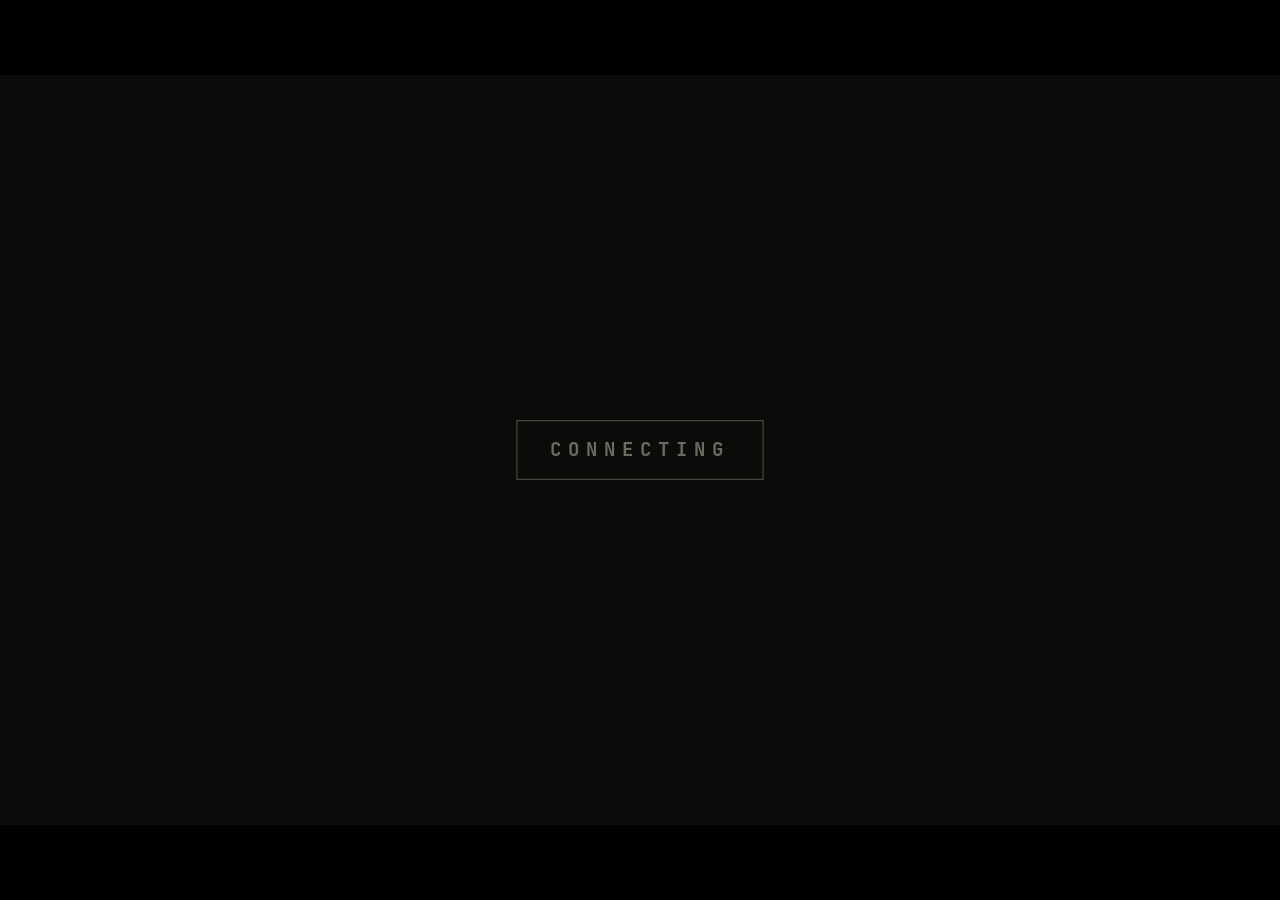
==== frontend/panel/index.html @ 9437eced "Fill stage with background sparkline instead of a bottom strip The chart had a fixed 218px height an" ====
<!doctype html>
<html lang="en">
<head>
  <meta charset="utf-8">
  <title>OUTER HAVEN · PANEL</title>
  <meta name="viewport" content="width=device-width, initial-scale=1, maximum-scale=1, user-scalable=no">
  <link rel="stylesheet" href="panel.css?v=panel2">
</head>
<body>
  <!--
    Panel instrumentowy — układ w STAŁYCH strefach pikselowych (1024×600).
    Każda strefa ma twardy budżet wysokości/szerokości, więc nic nie może
    się „ścisnąć" ani zostawić pustki: nie ma tu siatki kart negocjującej
    miejsce przez flex/grid fr.

      52px  bar     — marka, zegar, stan zbiorczy
     478px  mid     — rail 96 | stage 770 | dock 156
      68px  nav     — wielkie cele dotykowe (jedna strona = jeden collector)
  -->
  <div class="panel" id="panel" data-status="ok">

    <header class="bar">
      <img class="bar-mark" src="../assets/oh-emblem.png" alt="Outer Haven">
      <div class="bar-id">
        <span class="bar-id-main">OUTER HAVEN</span>
        <span class="bar-id-sub" id="host-name">MOTHER_BASE</span>
      </div>
      <div class="bar-gap"></div>
      <div class="bar-toast" id="toast" hidden></div>
      <button type="button" class="bar-btn" id="cycle-btn" aria-pressed="false">CYCLE</button>
      <div class="bar-clock">
        <span class="bar-clock-time" id="clock-time">--:--</span>
        <span class="bar-clock-up" id="clock-up">UP —</span>
      </div>
      <div class="bar-state" id="overall" data-status="ok">LINK</div>
    </header>

    <div class="hair" aria-hidden="true"></div>

    <div class="mid">
      <!-- Szyna życia — te same wskaźniki na KAŻDEJ stronie -->
      <aside class="rail" id="rail" aria-label="Vitals"></aside>
      <div class="hair-v" aria-hidden="true"></div>

      <!-- Scena — jedna wielka liczba + sparkline w tle -->
      <section class="stage" id="stage" aria-live="polite"></section>

      <!-- Dok — szczegóły i akcje dotykowe; ukrywa się, gdy nie ma treści -->
      <div class="hair-v" id="dock-hair" aria-hidden="true"></div>
      <aside class="dock" id="dock"></aside>
    </div>

    <div class="hair" aria-hidden="true"></div>

    <nav class="nav" id="nav" role="tablist" aria-label="Pages"></nav>

    <div class="boot" id="boot">
      <div class="boot-word" id="boot-word">CONNECTING</div>
    </div>
  </div>

  <script src="panel.js?v=panel2"></script>
</body>
</html>
---- frontend/panel/panel.css ----
/* Outer Haven Hub — panel instrumentowy (1024×600).
   MGS codec / NieR: flat, geometryczny, mono. Bez gradientów tła,
   bez poświat, bez zaokrągleń, bez emoji.

   ZASADA UKŁADU: strefy mają STAŁE wymiary w pikselach. Poprzedni UI
   opierał się na siatce kart z jednostkami `fr`, więc wysokość wykresu
   wynikała z kombinacji klas CSS — stąd ściśnięte wykresy i pustki.
   Tutaj każda strefa zna swój budżet, a jedyne co się rozciąga to
   scena (bo ma tylko jedną treść) i szyna (równy podział na wskaźniki).

   Skalowanie jest RÓWNOMIERNE (jedna wartość scale, nie scaleX/scaleY):
   na panelu 1024×600 wychodzi dokładnie 1.0 — piksel w piksel. */

@font-face {
  font-family: "JB Nerd";
  src: url("../fonts/JetBrainsMonoNerdFont-Regular.ttf") format("truetype");
  font-weight: 400;
  font-display: swap;
}

@font-face {
  font-family: "JB Nerd";
  src: url("../fonts/JetBrainsMonoNerdFont-Medium.ttf") format("truetype");
  font-weight: 500;
  font-display: swap;
}

@font-face {
  font-family: "JB Nerd";
  src: url("../fonts/JetBrainsMonoNerdFont-Bold.ttf") format("truetype");
  font-weight: 700;
  font-display: swap;
}

:root {
  --bg: #0b0b0a;
  --panel: #121211;
  --panel-2: #171715;
  --line: #2b2b27;
  --line-hi: #45453d;
  --text: #c8c4b8;
  --text-dim: #6e6a60;
  --text-hi: #e8e4d8;
  --accent: #8f9a63;
  --warn: #b8953a;
  --error: #a84a45;
  --ok: #7a8f55;
  --font: "JB Nerd", "JetBrains Mono", "Consolas", monospace;
}

*, *::before, *::after { box-sizing: border-box; }

html, body {
  margin: 0;
  padding: 0;
  width: 100%;
  height: 100%;
  overflow: hidden;
  background: #000;
}

body {
  color: var(--text);
  font-family: var(--font);
  font-size: 15px;
  line-height: 1.2;
  -webkit-tap-highlight-color: transparent;
  touch-action: manipulation;
  user-select: none;
}

/* Stały canvas; panel.js dokłada uniform scale + wyśrodkowanie. */
.panel {
  position: absolute;
  top: 0;
  left: 0;
  width: 1024px;
  height: 600px;
  display: flex;
  flex-direction: column;
  background: var(--bg);
  transform-origin: 0 0;
}

.hair {
  flex: 0 0 1px;
  height: 1px;
  background: var(--line);
}

.hair-v {
  flex: 0 0 1px;
  width: 1px;
  align-self: stretch;
  background: var(--line);
}

/* ---------- bar (52px) ---------- */

.bar {
  flex: 0 0 52px;
  height: 52px;
  display: flex;
  align-items: center;
  gap: 12px;
  padding: 0 14px;
  background: var(--panel);
}

.bar-mark {
  height: 34px;
  width: auto;
  opacity: 0.9;
}

.bar-id {
  display: flex;
  flex-direction: column;
  gap: 2px;
}

.bar-id-main {
  font-size: 13px;
  font-weight: 700;
  letter-spacing: 0.16em;
  color: var(--text-hi);
}

.bar-id-sub {
  font-size: 9px;
  letter-spacing: 0.18em;
  color: var(--text-dim);
}

.bar-gap { flex: 1 1 auto; }

.bar-toast {
  max-width: 320px;
  padding: 5px 10px;
  border: 1px solid var(--line-hi);
  background: var(--panel-2);
  font-size: 11px;
  letter-spacing: 0.06em;
  color: var(--text-hi);
  white-space: nowrap;
  overflow: hidden;
  text-overflow: ellipsis;
}

.bar-toast[data-kind="warn"] { border-color: var(--warn); color: var(--warn); }
.bar-toast[data-kind="error"] { border-color: var(--error); color: var(--error); }

.bar-btn {
  height: 30px;
  padding: 0 12px;
  border: 1px solid var(--line-hi);
  background: transparent;
  color: var(--text-dim);
  font-family: var(--font);
  font-size: 10px;
  font-weight: 700;
  letter-spacing: 0.14em;
  cursor: pointer;
}

.bar-btn[aria-pressed="true"] {
  color: var(--accent);
  border-color: var(--accent);
}

.bar-clock {
  display: flex;
  flex-direction: column;
  align-items: flex-end;
  gap: 2px;
}

.bar-clock-time {
  font-size: 17px;
  font-weight: 700;
  color: var(--text-hi);
  font-variant-numeric: tabular-nums;
  letter-spacing: 0.04em;
}

.bar-clock-up {
  font-size: 9px;
  letter-spacing: 0.14em;
  color: var(--text-dim);
}

.bar-state {
  min-width: 78px;
  height: 30px;
  display: flex;
  align-items: center;
  justify-content: center;
  border: 1px solid var(--line-hi);
  font-size: 10px;
  font-weight: 700;
  letter-spacing: 0.16em;
  color: var(--text-dim);
}

.bar-state[data-status="ok"] { color: var(--ok); border-color: var(--ok); }
.bar-state[data-status="warning"] { color: var(--warn); border-color: var(--warn); }
.bar-state[data-status="error"] { color: var(--error); border-color: var(--error); }

/* ---------- mid (478px) ---------- */

.mid {
  flex: 0 0 478px;
  height: 478px;
  display: flex;
  min-height: 0;
}

/* ---------- rail (96px) — wskaźniki życia, zawsze te same ---------- */

.rail {
  flex: 0 0 96px;
  width: 96px;
  display: flex;
  flex-direction: column;
  background: var(--panel);
}

.vital {
  flex: 1 1 0;
  min-height: 0;
  padding: 10px 9px;
  display: flex;
  flex-direction: column;
  justify-content: center;
  gap: 6px;
  border-bottom: 1px solid var(--line);
}

.vital:last-child { border-bottom: 0; }

.vital-cap {
  font-size: 9px;
  font-weight: 700;
  letter-spacing: 0.18em;
  color: var(--text-dim);
}

.vital-val {
  font-size: 25px;
  font-weight: 700;
  color: var(--text-hi);
  font-variant-numeric: tabular-nums;
  line-height: 1;
}

.vital-unit {
  font-size: 12px;
  color: var(--text-dim);
  margin-left: 1px;
}

.vital-track {
  height: 4px;
  background: #232320;
}

.vital-bar {
  height: 4px;
  width: 0;
  background: var(--accent);
  transition: width 400ms linear;
}

.vital[data-state="warning"] .vital-val { color: var(--warn); }
.vital[data-state="warning"] .vital-bar { background: var(--warn); }
.vital[data-state="error"] .vital-val { color: var(--error); }
.vital[data-state="error"] .vital-bar { background: var(--error); }

/* ---------- stage — jedna wielka liczba + sparkline w tle ---------- */

.stage {
  flex: 1 1 auto;
  min-width: 0;
  position: relative;
  overflow: hidden;
  background: var(--bg);
  border-left: 3px solid var(--line);
  display: flex;
  flex-direction: column;
  padding: 18px 24px 16px;
}

.stage[data-status="ok"] { border-left-color: var(--ok); }
.stage[data-status="warning"] { border-left-color: var(--warn); }
.stage[data-status="error"] { border-left-color: var(--error); }

/* Sparkline żyje w TLE, pod liczbą — nie jest osobnym „widgetem w ramce",
   więc nie ma czego ścisnąć, gdy treści jest więcej.

   Rozciąga się od dołu nagłówka do dołu scenu (a nie na stałą wysokość):
   inaczej między liczbą a wykresem zostawał pas martwej przestrzeni. */
.spark {
  position: absolute;
  left: 0;
  right: 0;
  top: 158px;
  bottom: 0;
  pointer-events: none;
}

.spark svg { display: block; width: 100%; height: 100%; }

/* preserveAspectRatio="none" rozciąga viewBox niejednorodnie, więc bez
   non-scaling-stroke linia byłaby grubsza w pionie niż w poziomie. */
.spark-area { fill: var(--accent); opacity: 0.16; }

.spark-line {
  fill: none;
  stroke: var(--accent);
  stroke-width: 2.5;
  opacity: 0.85;
  vector-effect: non-scaling-stroke;
}

.spark-line-2 {
  fill: none;
  stroke: var(--text-dim);
  stroke-width: 1.5;
  opacity: 0.55;
  vector-effect: non-scaling-stroke;
}

.spark-base {
  stroke: var(--line);
  stroke-width: 1;
  vector-effect: non-scaling-stroke;
}

.stage-head,
.stage-main,
.stage-foot,
.chips { position: relative; z-index: 1; }

.stage-head {
  display: flex;
  align-items: baseline;
  gap: 10px;
  flex: 0 0 auto;
}

.stage-title {
  font-size: 12px;
  font-weight: 700;
  letter-spacing: 0.22em;
  color: var(--text-dim);
  text-transform: uppercase;
}

.stage-tag {
  font-size: 11px;
  letter-spacing: 0.1em;
  color: var(--text-dim);
}

/* Liczba, jej podpis i płytka stanu w JEDNYM rzędzie — płytka pod spodem
   spychała wykres w dół i tworzyła poziomą pustkę obok liczby. */
.stage-main {
  flex: 0 0 auto;
  margin-top: 2px;
  display: flex;
  align-items: flex-end;
  gap: 16px;
}

.big {
  font-size: 132px;
  font-weight: 700;
  line-height: 0.92;
  color: var(--text-hi);
  font-variant-numeric: tabular-nums;
  letter-spacing: -0.03em;
}

.big--text {
  font-size: 78px;
  letter-spacing: 0.01em;
}

.big-unit {
  font-size: 40px;
  font-weight: 500;
  color: var(--text-dim);
  letter-spacing: 0;
}

.stage[data-status="warning"] .big { color: var(--warn); }
.stage[data-status="error"] .big { color: var(--error); }

.big-cap {
  padding-bottom: 14px;
  font-size: 12px;
  font-weight: 700;
  letter-spacing: 0.18em;
  color: var(--text-dim);
  text-transform: uppercase;
}

/* Płytka stanu — LED + jedno słowo (ON / OFF 4M / OK) */
.plate {
  flex: 0 0 auto;
  margin-bottom: 16px;
  display: inline-flex;
  align-items: center;
  gap: 10px;
  padding: 9px 14px;
  border: 1px solid var(--line-hi);
  background: var(--panel);
}

.plate-led {
  width: 10px;
  height: 10px;
  background: var(--text-dim);
}

.plate[data-state="ok"] .plate-led { background: var(--ok); }
.plate[data-state="warning"] .plate-led { background: var(--warn); }
.plate[data-state="error"] .plate-led { background: var(--error); }

.plate-cap {
  font-size: 10px;
  letter-spacing: 0.18em;
  color: var(--text-dim);
}

.plate-val {
  font-size: 16px;
  font-weight: 700;
  letter-spacing: 0.1em;
  color: var(--text-hi);
}

/* Liczby drugiego planu leżą NA wykresie (z-index 1), przy dolnej krawędzi —
   klasyczny zabieg z klastra zegarów: dane na tle własnego przebiegu. */
.stage-foot {
  flex: 1 1 auto;
  min-height: 0;
  display: flex;
  align-items: flex-end;
  gap: 30px;
}

.aside-num {
  display: flex;
  flex-direction: column;
  gap: 3px;
}

.aside-cap {
  font-size: 10px;
  font-weight: 700;
  letter-spacing: 0.16em;
  color: var(--text-dim);
}

.aside-val {
  font-size: 26px;
  font-weight: 700;
  color: var(--text);
  font-variant-numeric: tabular-nums;
  line-height: 1;
}

.aside-unit {
  font-size: 13px;
  color: var(--text-dim);
}

/* ---------- chips — siatka lampek (gdy źródło ma wiele statusów) ---------- */

.chips {
  flex: 1 1 auto;
  min-height: 0;
  margin-top: 14px;
  display: grid;
  grid-template-columns: repeat(4, 1fr);
  grid-auto-rows: 1fr;
  gap: 6px;
}

.chip {
  min-width: 0;
  padding: 6px 8px;
  border: 1px solid var(--line);
  background: var(--panel);
  display: flex;
  align-items: center;
  gap: 8px;
  overflow: hidden;
}

.chip-led {
  flex: 0 0 8px;
  width: 8px;
  height: 8px;
  background: var(--text-dim);
}

.chip[data-state="ok"] { border-left: 3px solid var(--ok); }
.chip[data-state="ok"] .chip-led { background: var(--ok); }
.chip[data-state="warning"] { border-left: 3px solid var(--warn); }
.chip[data-state="warning"] .chip-led { background: var(--warn); }
.chip[data-state="error"] { border-left: 3px solid var(--error); }
.chip[data-state="error"] .chip-led { background: var(--error); }

.chip-name {
  font-size: 12px;
  letter-spacing: 0.04em;
  color: var(--text);
  white-space: nowrap;
  overflow: hidden;
  text-overflow: ellipsis;
}

.stage-error {
  position: relative;
  z-index: 1;
  margin-top: 16px;
  padding: 14px 16px;
  border: 1px solid var(--error);
  color: var(--error);
  font-size: 14px;
  letter-spacing: 0.04em;
  line-height: 1.45;
}

/* ---------- dock (156px) ---------- */

.dock {
  flex: 0 0 156px;
  width: 156px;
  display: flex;
  flex-direction: column;
  background: var(--panel);
}

.dock[hidden] { display: none; }

.dock-list {
  flex: 1 1 auto;
  min-height: 0;
  display: flex;
  flex-direction: column;
}

.detail {
  flex: 1 1 0;
  min-height: 0;
  padding: 8px 12px;
  display: flex;
  flex-direction: column;
  justify-content: center;
  gap: 4px;
  border-bottom: 1px solid var(--line);
  overflow: hidden;
}

.detail-cap {
  font-size: 9px;
  font-weight: 700;
  letter-spacing: 0.16em;
  color: var(--text-dim);
  white-space: nowrap;
  overflow: hidden;
  text-overflow: ellipsis;
}

.detail-val {
  font-size: 22px;
  font-weight: 700;
  color: var(--text-hi);
  font-variant-numeric: tabular-nums;
  line-height: 1;
  white-space: nowrap;
  overflow: hidden;
  text-overflow: ellipsis;
}

.detail-val--sm { font-size: 15px; letter-spacing: 0.04em; }

.detail-unit {
  font-size: 11px;
  color: var(--text-dim);
}

.detail[data-state="warning"] .detail-val { color: var(--warn); }
.detail[data-state="error"] .detail-val { color: var(--error); }

.acts {
  flex: 0 0 auto;
  display: flex;
  flex-direction: column;
  border-top: 1px solid var(--line-hi);
}

.act {
  flex: 0 0 auto;
  height: 54px;
  border: 0;
  border-bottom: 1px solid var(--line);
  background: transparent;
  color: var(--text);
  font-family: var(--font);
  font-size: 13px;
  font-weight: 700;
  letter-spacing: 0.14em;
  cursor: pointer;
  display: flex;
  align-items: center;
  gap: 9px;
  padding: 0 12px;
}

.act:last-child { border-bottom: 0; }
.act:active { background: var(--panel-2); }

.act-led {
  flex: 0 0 8px;
  width: 8px;
  height: 8px;
  background: #2f2f2b;
}

.act.is-on { color: var(--accent); }
.act.is-on .act-led { background: var(--accent); }
.act[data-style="warn"].is-on { color: var(--warn); }
.act[data-style="warn"].is-on .act-led { background: var(--warn); }
.act:disabled { opacity: 0.45; }

/* ---------- nav (68px) — wielkie cele dotykowe ---------- */

.nav {
  flex: 0 0 68px;
  height: 68px;
  display: flex;
  background: var(--panel);
}

.tab {
  flex: 1 1 0;
  min-width: 0;
  border: 0;
  border-right: 1px solid var(--line);
  background: transparent;
  color: var(--text-dim);
  font-family: var(--font);
  font-size: 13px;
  font-weight: 700;
  letter-spacing: 0.14em;
  text-transform: uppercase;
  cursor: pointer;
  display: flex;
  flex-direction: column;
  align-items: center;
  justify-content: center;
  gap: 8px;
  padding: 0 6px;
  overflow: hidden;
}

.tab:last-child { border-right: 0; }
.tab:active { background: var(--panel-2); }

.tab-led {
  width: 26px;
  height: 4px;
  background: var(--text-dim);
}

.tab[data-status="ok"] .tab-led { background: var(--ok); }
.tab[data-status="warning"] .tab-led { background: var(--warn); }
.tab[data-status="error"] .tab-led { background: var(--error); }

.tab-name {
  max-width: 100%;
  white-space: nowrap;
  overflow: hidden;
  text-overflow: ellipsis;
}

.tab.is-active {
  color: var(--text-hi);
  background: var(--panel-2);
  box-shadow: inset 0 3px 0 var(--accent);
}

/* ---------- boot ---------- */

.boot {
  position: absolute;
  inset: 0;
  z-index: 20;
  background: var(--bg);
  display: flex;
  align-items: center;
  justify-content: center;
  transition: opacity 320ms linear;
}

.boot.is-done { opacity: 0; pointer-events: none; }

.boot-word {
  font-size: 15px;
  font-weight: 700;
  letter-spacing: 0.36em;
  color: var(--text-dim);
  border: 1px solid var(--line-hi);
  padding: 14px 26px;
}

.boot-word.is-ok { color: var(--accent); border-color: var(--accent); }
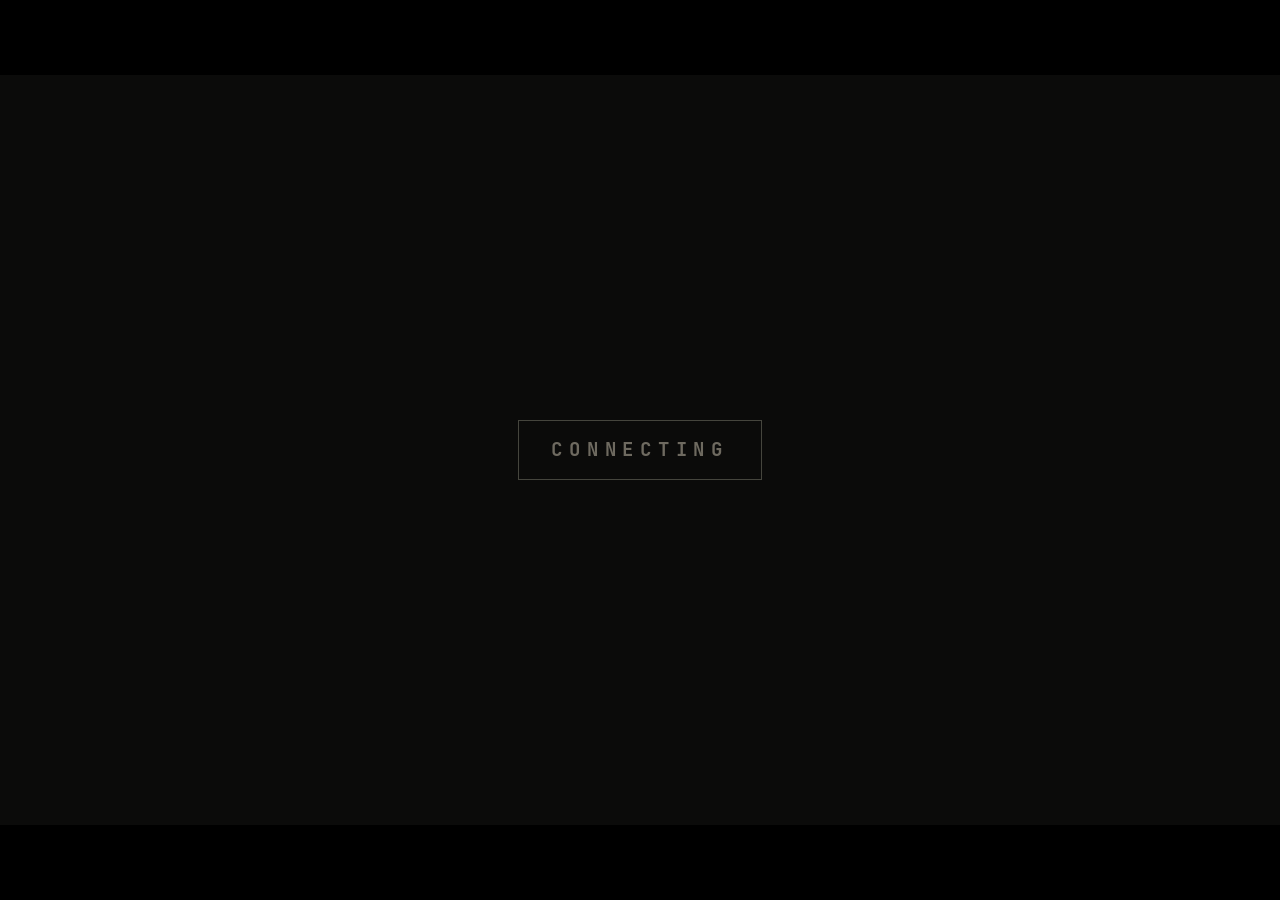
==== commit c8de1241: "Fix kiosk touch via CSS zoom; clearer nav and bigger hit targets transform:scale left hit-testing on" ====
--- a/frontend/panel/index.html
+++ b/frontend/panel/index.html
@@ -4,61 +4,60 @@
   <meta charset="utf-8">
   <title>OUTER HAVEN · PANEL</title>
   <meta name="viewport" content="width=device-width, initial-scale=1, maximum-scale=1, user-scalable=no">
-  <link rel="stylesheet" href="panel.css?v=panel2">
+  <!-- Pusty favicon — bez tego kiosk przy każdym starcie strzela 404. -->
+  <link rel="icon" href="data:,">
+  <link rel="stylesheet" href="panel.css?v=panel6">
 </head>
 <body>
   <!--
-    Panel instrumentowy — układ w STAŁYCH strefach pikselowych (1024×600).
-    Każda strefa ma twardy budżet wysokości/szerokości, więc nic nie może
-    się „ścisnąć" ani zostawić pustki: nie ma tu siatki kart negocjującej
-    miejsce przez flex/grid fr.
+    frame = pełny ekran, wyśrodkowuje panel.
+    panel = stały canvas 1024×600; skalowany przez CSS zoom (NIE transform),
+    bo transform:scale na Chromium/Pi psuje mapowanie dotyku — trafiasz
+    obok przycisku, który widzisz.
 
-      52px  bar     — marka, zegar, stan zbiorczy
-     478px  mid     — rail 96 | stage 770 | dock 156
-      68px  nav     — wielkie cele dotykowe (jedna strona = jeden collector)
+      52px  bar     — marka, zegar, stan
+     478px  mid     — rail 100 | stage | dock 168
+      70px  nav     — cele dotykowe ≥ 70 px (× zoom ≈ 100+ px na 1600×900)
   -->
-  <div class="panel" id="panel" data-status="ok">
+  <div class="frame" id="frame">
+    <div class="panel" id="panel" data-status="ok">
 
-    <header class="bar">
-      <img class="bar-mark" src="../assets/oh-emblem.png" alt="Outer Haven">
-      <div class="bar-id">
-        <span class="bar-id-main">OUTER HAVEN</span>
-        <span class="bar-id-sub" id="host-name">MOTHER_BASE</span>
+      <header class="bar">
+        <img class="bar-mark" src="../assets/oh-emblem.png" alt="Outer Haven">
+        <div class="bar-id">
+          <span class="bar-id-main">OUTER HAVEN</span>
+          <span class="bar-id-sub" id="host-name">MOTHER_BASE</span>
+        </div>
+        <div class="bar-gap"></div>
+        <div class="bar-toast" id="toast" hidden></div>
+        <button type="button" class="bar-btn" id="cycle-btn" aria-pressed="false">CYCLE</button>
+        <div class="bar-clock">
+          <span class="bar-clock-time" id="clock-time">--:--</span>
+          <span class="bar-clock-up" id="clock-up">UP —</span>
+        </div>
+        <div class="bar-state" id="overall" data-status="ok">LINK</div>
+      </header>
+
+      <div class="hair" aria-hidden="true"></div>
+
+      <div class="mid">
+        <aside class="rail" id="rail" aria-label="Vitals"></aside>
+        <div class="hair-v" aria-hidden="true"></div>
+        <section class="stage" id="stage" aria-live="polite"></section>
+        <div class="hair-v" id="dock-hair" aria-hidden="true"></div>
+        <aside class="dock" id="dock"></aside>
       </div>
-      <div class="bar-gap"></div>
-      <div class="bar-toast" id="toast" hidden></div>
-      <button type="button" class="bar-btn" id="cycle-btn" aria-pressed="false">CYCLE</button>
-      <div class="bar-clock">
-        <span class="bar-clock-time" id="clock-time">--:--</span>
-        <span class="bar-clock-up" id="clock-up">UP —</span>
+
+      <div class="hair" aria-hidden="true"></div>
+
+      <nav class="nav" id="nav" role="tablist" aria-label="Pages"></nav>
+
+      <div class="boot" id="boot">
+        <div class="boot-word" id="boot-word">CONNECTING</div>
       </div>
-      <div class="bar-state" id="overall" data-status="ok">LINK</div>
-    </header>
-
-    <div class="hair" aria-hidden="true"></div>
-
-    <div class="mid">
-      <!-- Szyna życia — te same wskaźniki na KAŻDEJ stronie -->
-      <aside class="rail" id="rail" aria-label="Vitals"></aside>
-      <div class="hair-v" aria-hidden="true"></div>
-
-      <!-- Scena — jedna wielka liczba + sparkline w tle -->
-      <section class="stage" id="stage" aria-live="polite"></section>
-
-      <!-- Dok — szczegóły i akcje dotykowe; ukrywa się, gdy nie ma treści -->
-      <div class="hair-v" id="dock-hair" aria-hidden="true"></div>
-      <aside class="dock" id="dock"></aside>
-    </div>
-
-    <div class="hair" aria-hidden="true"></div>
-
-    <nav class="nav" id="nav" role="tablist" aria-label="Pages"></nav>
-
-    <div class="boot" id="boot">
-      <div class="boot-word" id="boot-word">CONNECTING</div>
     </div>
   </div>
 
-  <script src="panel.js?v=panel2"></script>
+  <script src="panel.js?v=panel6"></script>
 </body>
 </html>
--- a/frontend/panel/panel.css
+++ b/frontend/panel/panel.css
@@ -69,17 +69,28 @@
   user-select: none;
 }
 
-/* Stały canvas; panel.js dokłada uniform scale + wyśrodkowanie. */
+/* Pełny ekran — wyśrodkowuje canvas. */
+.frame {
+  width: 100vw;
+  height: 100vh;
+  display: flex;
+  align-items: center;
+  justify-content: center;
+  overflow: hidden;
+  background: #000;
+}
+
+/* Stały canvas 1024×600. Skala przez CSS zoom (ustawiane w panel.js).
+   zoom (Chromium) skaluje layout I hit-testy razem — w przeciwieństwie
+   do transform:scale, które na Pi zostawiało cele dotyku w starym miejscu. */
 .panel {
-  position: absolute;
-  top: 0;
-  left: 0;
+  position: relative;
   width: 1024px;
   height: 600px;
+  flex: 0 0 auto;
   display: flex;
   flex-direction: column;
   background: var(--bg);
-  transform-origin: 0 0;
 }
 
 .hair {
@@ -151,21 +162,27 @@
 .bar-toast[data-kind="error"] { border-color: var(--error); color: var(--error); }
 
 .bar-btn {
-  height: 30px;
-  padding: 0 12px;
+  height: 36px;
+  min-width: 72px;
+  padding: 0 14px;
   border: 1px solid var(--line-hi);
   background: transparent;
   color: var(--text-dim);
   font-family: var(--font);
-  font-size: 10px;
+  font-size: 11px;
   font-weight: 700;
   letter-spacing: 0.14em;
   cursor: pointer;
-}
+  touch-action: manipulation;
+  -webkit-tap-highlight-color: transparent;
+}
+
+.bar-btn:active { background: var(--panel-2); }
 
 .bar-btn[aria-pressed="true"] {
   color: var(--accent);
   border-color: var(--accent);
+  background: #1a1a16;
 }
 
 .bar-clock {
@@ -206,20 +223,20 @@
 .bar-state[data-status="warning"] { color: var(--warn); border-color: var(--warn); }
 .bar-state[data-status="error"] { color: var(--error); border-color: var(--error); }
 
-/* ---------- mid (478px) ---------- */
+/* ---------- mid (476px = 600 − bar52 − nav70 − 2×hair) ---------- */
 
 .mid {
-  flex: 0 0 478px;
-  height: 478px;
+  flex: 0 0 476px;
+  height: 476px;
   display: flex;
   min-height: 0;
 }
 
-/* ---------- rail (96px) — wskaźniki życia, zawsze te same ---------- */
+/* ---------- rail (100px) — wskaźniki życia, zawsze te same ---------- */
 
 .rail {
-  flex: 0 0 96px;
-  width: 96px;
+  flex: 0 0 100px;
+  width: 100px;
   display: flex;
   flex-direction: column;
   background: var(--panel);
@@ -228,7 +245,7 @@
 .vital {
   flex: 1 1 0;
   min-height: 0;
-  padding: 10px 9px;
+  padding: 10px 10px;
   display: flex;
   flex-direction: column;
   justify-content: center;
@@ -239,14 +256,14 @@
 .vital:last-child { border-bottom: 0; }
 
 .vital-cap {
-  font-size: 9px;
-  font-weight: 700;
-  letter-spacing: 0.18em;
+  font-size: 10px;
+  font-weight: 700;
+  letter-spacing: 0.16em;
   color: var(--text-dim);
 }
 
 .vital-val {
-  font-size: 25px;
+  font-size: 26px;
   font-weight: 700;
   color: var(--text-hi);
   font-variant-numeric: tabular-nums;
@@ -308,6 +325,10 @@
   pointer-events: none;
 }
 
+/* Gdy scena ma pasek liczb drugiego planu, wykres kończy się NAD nim —
+   nakładanie cyfr na przebieg czyniło jedno i drugie nieczytelnym. */
+.stage--foot .spark { bottom: 62px; }
+
 .spark svg { display: block; width: 100%; height: 100%; }
 
 /* preserveAspectRatio="none" rozciąga viewBox niejednorodnie, więc bez
@@ -330,6 +351,10 @@
   vector-effect: non-scaling-stroke;
 }
 
+/* Seria z rolą "warn" (np. temperatura obok CPU/RAM) własnym kolorem —
+   inaczej wszystkie serie poboczne były tym samym szarym. */
+.spark-line-warn { stroke: var(--warn); opacity: 0.6; }
+
 .spark-base {
   stroke: var(--line);
   stroke-width: 1;
@@ -373,7 +398,7 @@
 }
 
 .big {
-  font-size: 132px;
+  font-size: 120px;
   font-weight: 700;
   line-height: 0.92;
   color: var(--text-hi);
@@ -393,8 +418,12 @@
   letter-spacing: 0;
 }
 
-.stage[data-status="warning"] .big { color: var(--warn); }
-.stage[data-status="error"] .big { color: var(--error); }
+/* Kolor bierzemy ze stanu SAMEJ metryki, nie z statusu karty. Inaczej
+   „15 UP" na stronie usług świeciło czerwienią tylko dlatego, że jedna
+   z szesnastu usług leży — a 15 działających to dobra wiadomość.
+   Metryki bez własnego stanu dziedziczą status karty (patrz panel.js). */
+.big[data-state="warning"] { color: var(--warn); }
+.big[data-state="error"] { color: var(--error); }
 
 .big-cap {
   padding-bottom: 14px;
@@ -440,11 +469,12 @@
   color: var(--text-hi);
 }
 
-/* Liczby drugiego planu leżą NA wykresie (z-index 1), przy dolnej krawędzi —
-   klasyczny zabieg z klastra zegarów: dane na tle własnego przebiegu. */
+/* Pasek liczb drugiego planu — przyklejony do dołu scenu (margin-top: auto),
+   pod wykresem, nie na nim. */
 .stage-foot {
-  flex: 1 1 auto;
-  min-height: 0;
+  flex: 0 0 44px;
+  height: 44px;
+  margin-top: auto;
   display: flex;
   align-items: flex-end;
   gap: 30px;
@@ -534,11 +564,11 @@
   line-height: 1.45;
 }
 
-/* ---------- dock (156px) ---------- */
+/* ---------- dock (168px) — szerszy na palec ---------- */
 
 .dock {
-  flex: 0 0 156px;
-  width: 156px;
+  flex: 0 0 168px;
+  width: 168px;
   display: flex;
   flex-direction: column;
   background: var(--panel);
@@ -546,16 +576,21 @@
 
 .dock[hidden] { display: none; }
 
+/* Bez akcji: odczyty tworzą zwartą grupę wyśrodkowaną w pionie. Wcześniej
+   pojedynczy odczyt rozdymał się na całą wysokość doku i czytało się to
+   jak pustka — stąd max-height i justify-content. */
 .dock-list {
   flex: 1 1 auto;
   min-height: 0;
   display: flex;
   flex-direction: column;
+  justify-content: center;
 }
 
 .detail {
   flex: 1 1 0;
   min-height: 0;
+  max-height: 108px;
   padding: 8px 12px;
   display: flex;
   flex-direction: column;
@@ -565,10 +600,26 @@
   overflow: hidden;
 }
 
+.detail:last-child { border-bottom: 0; }
+
+/* Z akcjami: odczyty u góry na stałej wysokości, a przyciski zabierają
+   resztę doku — im większy przycisk, tym lepiej dla palca na 7". */
+.dock--acts .dock-list { flex: 0 0 auto; }
+
+.dock--acts .detail {
+  flex: 0 0 auto;
+  min-height: 82px;
+  max-height: none;
+  border-bottom: 1px solid var(--line);
+}
+
+.dock--acts .acts { flex: 1 1 auto; }
+.dock--acts .act { flex: 1 1 0; height: auto; min-height: 72px; }
+
 .detail-cap {
-  font-size: 9px;
-  font-weight: 700;
-  letter-spacing: 0.16em;
+  font-size: 10px;
+  font-weight: 700;
+  letter-spacing: 0.14em;
   color: var(--text-dim);
   white-space: nowrap;
   overflow: hidden;
@@ -576,7 +627,7 @@
 }
 
 .detail-val {
-  font-size: 22px;
+  font-size: 24px;
   font-weight: 700;
   color: var(--text-hi);
   font-variant-numeric: tabular-nums;
@@ -589,7 +640,7 @@
 .detail-val--sm { font-size: 15px; letter-spacing: 0.04em; }
 
 .detail-unit {
-  font-size: 11px;
+  font-size: 12px;
   color: var(--text-dim);
 }
 
@@ -605,43 +656,54 @@
 
 .act {
   flex: 0 0 auto;
-  height: 54px;
+  min-height: 72px;
   border: 0;
   border-bottom: 1px solid var(--line);
   background: transparent;
   color: var(--text);
   font-family: var(--font);
-  font-size: 13px;
-  font-weight: 700;
-  letter-spacing: 0.14em;
+  font-size: 16px;
+  font-weight: 700;
+  letter-spacing: 0.12em;
   cursor: pointer;
   display: flex;
   align-items: center;
-  gap: 9px;
-  padding: 0 12px;
+  justify-content: flex-start;
+  gap: 12px;
+  padding: 0 14px;
+  -webkit-tap-highlight-color: transparent;
+  touch-action: manipulation;
 }
 
 .act:last-child { border-bottom: 0; }
-.act:active { background: var(--panel-2); }
+.act:active,
+.act.is-pressed { background: var(--panel-2); }
 
 .act-led {
-  flex: 0 0 8px;
-  width: 8px;
-  height: 8px;
+  flex: 0 0 12px;
+  width: 12px;
+  height: 12px;
   background: #2f2f2b;
 }
 
-.act.is-on { color: var(--accent); }
+.act.is-on {
+  color: var(--text-hi);
+  background: #1a1a16;
+  box-shadow: inset 4px 0 0 var(--accent);
+}
 .act.is-on .act-led { background: var(--accent); }
-.act[data-style="warn"].is-on { color: var(--warn); }
+.act[data-style="warn"].is-on {
+  box-shadow: inset 4px 0 0 var(--warn);
+  color: var(--warn);
+}
 .act[data-style="warn"].is-on .act-led { background: var(--warn); }
 .act:disabled { opacity: 0.45; }
 
-/* ---------- nav (68px) — wielkie cele dotykowe ---------- */
+/* ---------- nav (70px) — cele dotykowe ---------- */
 
 .nav {
-  flex: 0 0 68px;
-  height: 68px;
+  flex: 0 0 70px;
+  height: 70px;
   display: flex;
   background: var(--panel);
 }
@@ -649,14 +711,15 @@
 .tab {
   flex: 1 1 0;
   min-width: 0;
+  min-height: 70px;
   border: 0;
   border-right: 1px solid var(--line);
   background: transparent;
   color: var(--text-dim);
   font-family: var(--font);
-  font-size: 13px;
-  font-weight: 700;
-  letter-spacing: 0.14em;
+  font-size: 14px;
+  font-weight: 700;
+  letter-spacing: 0.1em;
   text-transform: uppercase;
   cursor: pointer;
   display: flex;
@@ -664,16 +727,19 @@
   align-items: center;
   justify-content: center;
   gap: 8px;
-  padding: 0 6px;
-  overflow: hidden;
+  padding: 0 4px;
+  overflow: hidden;
+  -webkit-tap-highlight-color: transparent;
+  touch-action: manipulation;
 }
 
 .tab:last-child { border-right: 0; }
-.tab:active { background: var(--panel-2); }
+.tab:active,
+.tab.is-pressed { background: var(--panel-2); }
 
 .tab-led {
-  width: 26px;
-  height: 4px;
+  width: 28px;
+  height: 5px;
   background: var(--text-dim);
 }
 
@@ -691,7 +757,7 @@
 .tab.is-active {
   color: var(--text-hi);
   background: var(--panel-2);
-  box-shadow: inset 0 3px 0 var(--accent);
+  box-shadow: inset 0 4px 0 var(--accent);
 }
 
 /* ---------- boot ---------- */
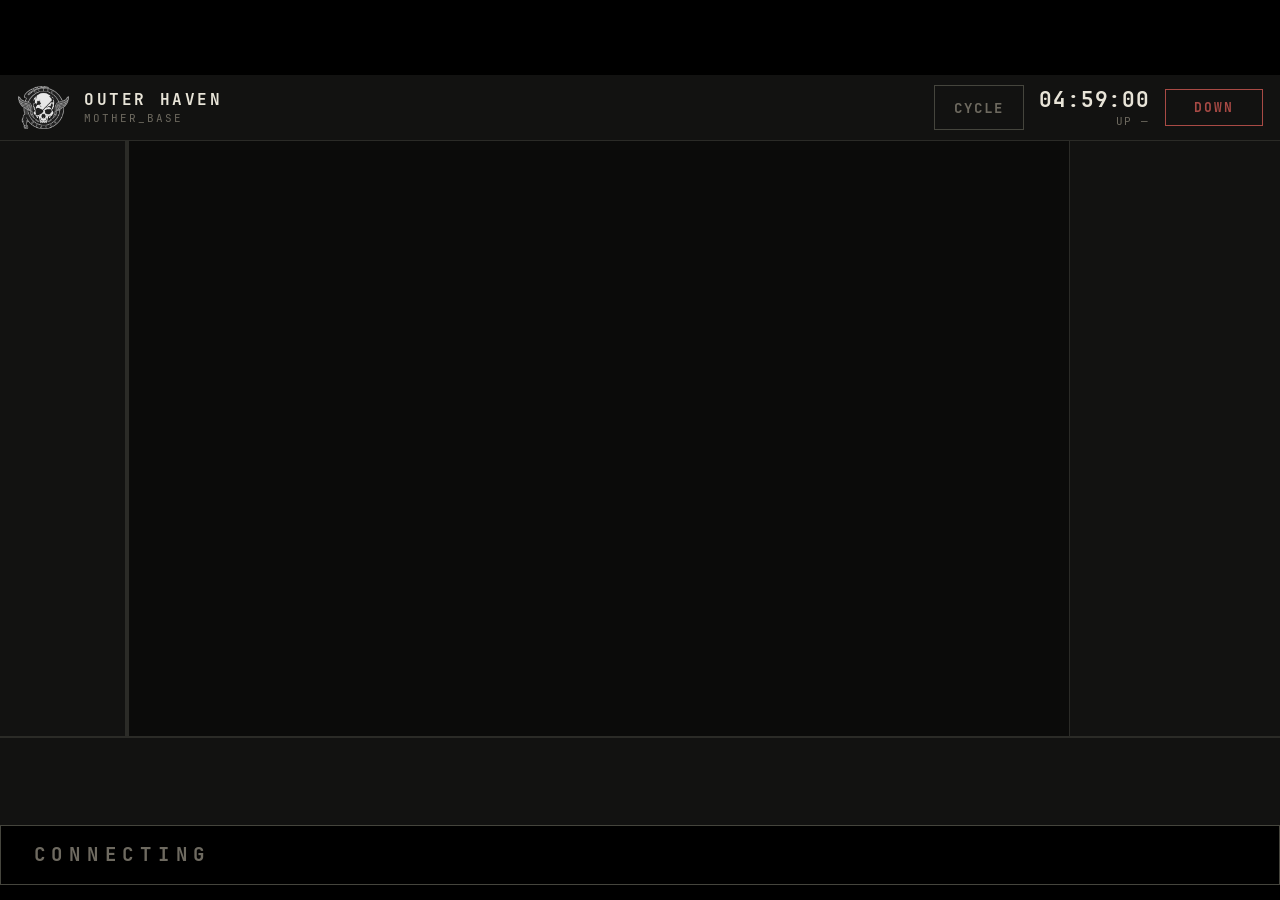
==== commit d3812219: "Give VPN a callsign roster and Apps featured ops cards VPN was a single LIVE number. Peers now arriv" ====
--- a/frontend/panel/index.html
+++ b/frontend/panel/index.html
@@ -6,7 +6,7 @@
   <meta name="viewport" content="width=device-width, initial-scale=1, maximum-scale=1, user-scalable=no">
   <!-- Pusty favicon — bez tego kiosk przy każdym starcie strzela 404. -->
   <link rel="icon" href="data:,">
-  <link rel="stylesheet" href="panel.css?v=panel6">
+  <link rel="stylesheet" href="panel.css?v=panel7">
 </head>
 <body>
   <!--
@@ -58,6 +58,6 @@
     </div>
   </div>
 
-  <script src="panel.js?v=panel6"></script>
+  <script src="panel.js?v=panel7"></script>
 </body>
 </html>
--- a/frontend/panel/panel.css
+++ b/frontend/panel/panel.css
@@ -762,7 +762,187 @@
 
 /* ---------- boot ---------- */
 
-.boot {
+.stage--codec { padding: 14px 18px 12px; }
+
+.stage--codec::before,
+.stage--codec::after {
+  content: "";
+  position: absolute;
+  width: 16px;
+  height: 16px;
+  pointer-events: none;
+  z-index: 2;
+  border-color: var(--line-hi);
+  border-style: solid;
+}
+.stage--codec::before {
+  top: 8px;
+  left: 8px;
+  border-width: 1px 0 0 1px;
+}
+.stage--codec::after {
+  top: 8px;
+  right: 8px;
+  border-width: 1px 1px 0 0;
+}
+
+.big--mid { font-size: 64px; }
+
+.codec, .ops {
+  position: relative;
+  z-index: 1;
+  flex: 1;
+  min-height: 0;
+  display: flex;
+  flex-direction: column;
+  gap: 8px;
+}
+
+.codec-live {
+  display: flex;
+  align-items: flex-end;
+  gap: 14px;
+  flex: 0 0 auto;
+}
+
+.roster {
+  flex: 1;
+  min-height: 0;
+  display: flex;
+  flex-direction: column;
+  border-top: 1px solid var(--line);
+}
+
+.roster-empty {
+  padding: 20px 4px;
+  color: var(--text-dim);
+  letter-spacing: 0.08em;
+}
+
+.roster-row {
+  flex: 1 1 0;
+  min-height: 0;
+  display: grid;
+  grid-template-columns: 36px 1fr auto auto;
+  align-items: center;
+  gap: 12px;
+  padding: 0 8px 0 10px;
+  border-bottom: 1px solid var(--line);
+  border-left: 3px solid var(--line-hi);
+}
+
+.roster-row[data-state="ok"] { border-left-color: var(--ok); }
+.roster-row[data-state="muted"] { border-left-color: var(--line-hi); }
+.roster-row[data-state="warning"] { border-left-color: var(--warn); }
+.roster-row[data-state="error"] { border-left-color: var(--error); }
+
+.roster-idx {
+  font-size: 12px;
+  letter-spacing: 0.08em;
+  color: var(--text-dim);
+}
+
+.roster-name {
+  font-size: 22px;
+  font-weight: 700;
+  letter-spacing: 0.06em;
+  text-transform: uppercase;
+  color: var(--text-hi);
+  white-space: nowrap;
+  overflow: hidden;
+  text-overflow: ellipsis;
+}
+
+.roster-row[data-state="muted"] .roster-name { color: var(--text); }
+
+.roster-val {
+  font-size: 14px;
+  font-weight: 700;
+  letter-spacing: 0.14em;
+  color: var(--ok);
+}
+
+.roster-row[data-state="muted"] .roster-val { color: var(--text-dim); }
+.roster-row[data-state="error"] .roster-val { color: var(--error); }
+
+.roster-note {
+  min-width: 72px;
+  text-align: right;
+  font-size: 12px;
+  letter-spacing: 0.06em;
+  color: var(--text-dim);
+}
+
+.ops-grid {
+  flex: 1 1 auto;
+  min-height: 0;
+  display: grid;
+  grid-template-columns: 1.35fr 1fr 1fr;
+  gap: 10px;
+}
+
+.feat {
+  min-width: 0;
+  min-height: 0;
+  padding: 14px 14px 12px;
+  border: 1px solid var(--line);
+  border-left: 4px solid var(--ok);
+  background: var(--panel);
+  display: flex;
+  flex-direction: column;
+  justify-content: space-between;
+  gap: 6px;
+}
+
+.feat[data-state="error"] { border-left-color: var(--error); }
+.feat[data-state="warning"] { border-left-color: var(--warn); }
+
+.feat-kicker {
+  font-size: 10px;
+  font-weight: 700;
+  letter-spacing: 0.2em;
+  color: var(--text-dim);
+}
+
+.feat-name {
+  font-size: 20px;
+  font-weight: 700;
+  letter-spacing: 0.08em;
+  text-transform: uppercase;
+  color: var(--text-hi);
+}
+
+.feat--game .feat-name { font-size: 26px; }
+
+.feat-val {
+  font-size: 40px;
+  font-weight: 700;
+  letter-spacing: 0.04em;
+  color: var(--text-hi);
+  line-height: 1;
+}
+
+.feat[data-state="error"] .feat-val { color: var(--error); }
+
+.feat-note {
+  font-size: 12px;
+  letter-spacing: 0.04em;
+  color: var(--text-dim);
+  white-space: nowrap;
+  overflow: hidden;
+  text-overflow: ellipsis;
+}
+
+.ops-units {
+  flex: 0 0 auto;
+  display: flex;
+  gap: 8px;
+}
+
+.chip--sm {
+  flex: 1 1 0;
+  min-height: 44px;
+}
   position: absolute;
   inset: 0;
   z-index: 20;
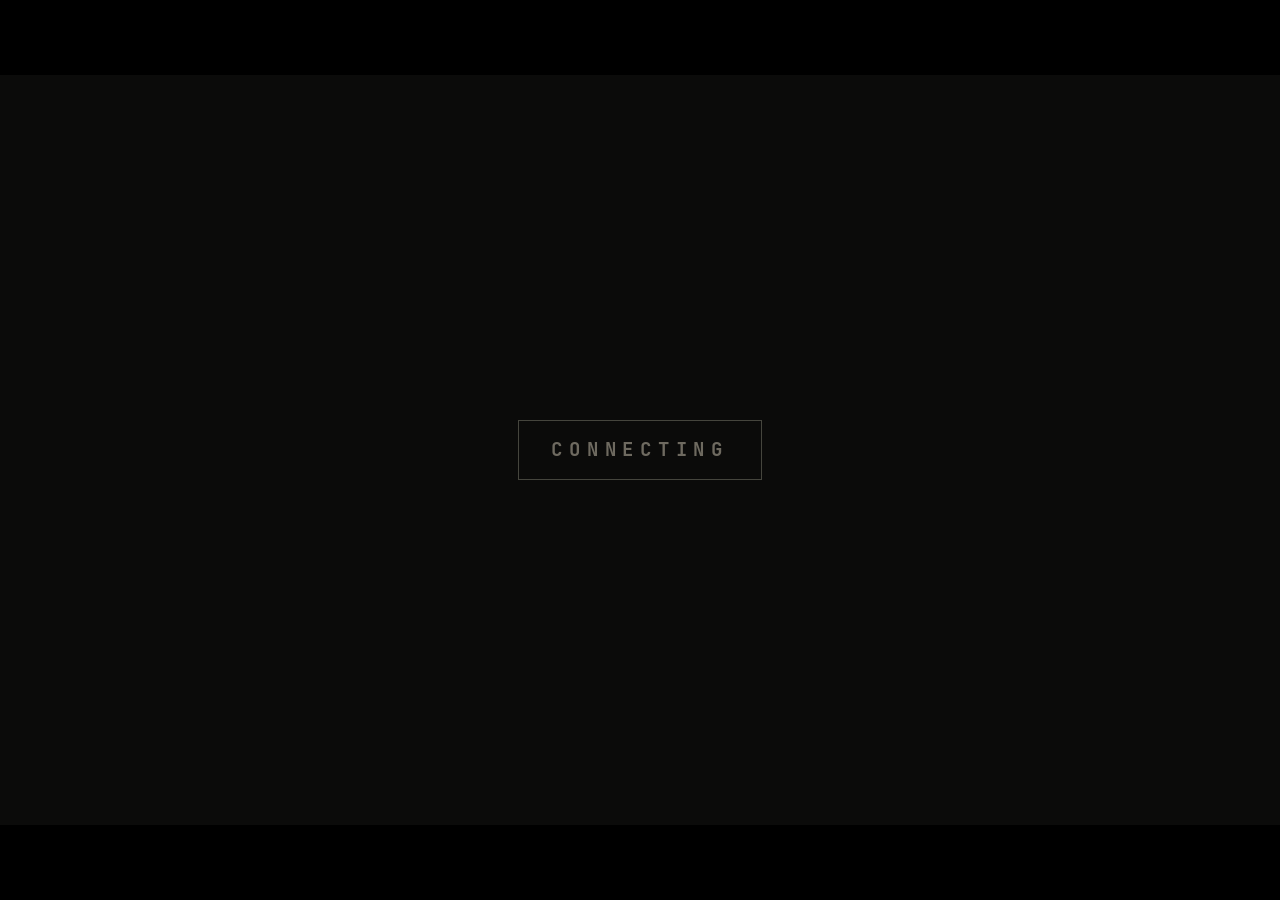
==== commit 9537909f: "Simplify VPN peers view; show Minecraft OFF as muted standby Drop CIPHER/ON NET theater for a LIVE +" ====
--- a/frontend/panel/index.html
+++ b/frontend/panel/index.html
@@ -6,7 +6,7 @@
   <meta name="viewport" content="width=device-width, initial-scale=1, maximum-scale=1, user-scalable=no">
   <!-- Pusty favicon — bez tego kiosk przy każdym starcie strzela 404. -->
   <link rel="icon" href="data:,">
-  <link rel="stylesheet" href="panel.css?v=panel7">
+  <link rel="stylesheet" href="panel.css?v=panel8">
 </head>
 <body>
   <!--
@@ -58,6 +58,6 @@
     </div>
   </div>
 
-  <script src="panel.js?v=panel7"></script>
+  <script src="panel.js?v=panel8"></script>
 </body>
 </html>
--- a/frontend/panel/panel.css
+++ b/frontend/panel/panel.css
@@ -786,9 +786,7 @@
   border-width: 1px 1px 0 0;
 }
 
-.big--mid { font-size: 64px; }
-
-.codec, .ops {
+.link, .ops {
   position: relative;
   z-index: 1;
   flex: 1;
@@ -798,52 +796,81 @@
   gap: 8px;
 }
 
-.codec-live {
-  display: flex;
-  align-items: flex-end;
-  gap: 14px;
-  flex: 0 0 auto;
-}
-
-.roster {
+.link-body {
   flex: 1;
   min-height: 0;
-  display: flex;
-  flex-direction: column;
-  border-top: 1px solid var(--line);
-}
-
-.roster-empty {
-  padding: 20px 4px;
+  display: grid;
+  grid-template-columns: minmax(160px, 0.85fr) 1.35fr;
+  gap: 18px;
+  align-items: stretch;
+}
+
+.link-live {
+  min-width: 0;
+  min-height: 0;
+  display: flex;
+  flex-direction: column;
+  justify-content: flex-end;
+  gap: 2px;
+}
+
+.big--vpn {
+  font-size: 88px;
+  line-height: 0.9;
+}
+
+/* Spark w kolumnie LIVE — zwykły blok, nie absolute na całą scenę. */
+.spark--inset {
+  position: relative;
+  left: auto;
+  right: auto;
+  top: auto;
+  bottom: auto;
+  flex: 1 1 auto;
+  min-height: 72px;
+  margin-top: 8px;
+  opacity: 0.9;
+}
+
+.peer-list {
+  min-height: 0;
+  display: flex;
+  flex-direction: column;
+  border: 1px solid var(--line);
+  background: var(--panel);
+  padding: 4px 12px;
+}
+
+.peer-empty {
+  padding: 16px 0;
   color: var(--text-dim);
   letter-spacing: 0.08em;
 }
 
-.roster-row {
+.peer-row {
   flex: 1 1 0;
   min-height: 0;
   display: grid;
-  grid-template-columns: 36px 1fr auto auto;
+  grid-template-columns: 10px 1fr auto;
   align-items: center;
-  gap: 12px;
-  padding: 0 8px 0 10px;
+  gap: 10px;
   border-bottom: 1px solid var(--line);
-  border-left: 3px solid var(--line-hi);
-}
-
-.roster-row[data-state="ok"] { border-left-color: var(--ok); }
-.roster-row[data-state="muted"] { border-left-color: var(--line-hi); }
-.roster-row[data-state="warning"] { border-left-color: var(--warn); }
-.roster-row[data-state="error"] { border-left-color: var(--error); }
-
-.roster-idx {
-  font-size: 12px;
-  letter-spacing: 0.08em;
-  color: var(--text-dim);
-}
-
-.roster-name {
-  font-size: 22px;
+}
+
+.peer-row:last-child { border-bottom: 0; }
+
+.peer-led {
+  width: 8px;
+  height: 8px;
+  background: var(--line-hi);
+}
+
+.peer-row[data-state="ok"] .peer-led { background: var(--ok); }
+.peer-row[data-state="warning"] .peer-led { background: var(--warn); }
+.peer-row[data-state="error"] .peer-led { background: var(--error); }
+
+.peer-name {
+  font-size: 18px;
   font-weight: 700;
   letter-spacing: 0.06em;
   text-transform: uppercase;
@@ -853,25 +880,17 @@
   text-overflow: ellipsis;
 }
 
-.roster-row[data-state="muted"] .roster-name { color: var(--text); }
-
-.roster-val {
-  font-size: 14px;
-  font-weight: 700;
-  letter-spacing: 0.14em;
+.peer-row[data-state="muted"] .peer-name { color: var(--text-dim); }
+
+.peer-val {
+  font-size: 13px;
+  letter-spacing: 0.06em;
   color: var(--ok);
-}
-
-.roster-row[data-state="muted"] .roster-val { color: var(--text-dim); }
-.roster-row[data-state="error"] .roster-val { color: var(--error); }
-
-.roster-note {
-  min-width: 72px;
-  text-align: right;
-  font-size: 12px;
-  letter-spacing: 0.06em;
-  color: var(--text-dim);
-}
+  white-space: nowrap;
+}
+
+.peer-row[data-state="muted"] .peer-val { color: var(--text-dim); }
+.peer-row[data-state="error"] .peer-val { color: var(--error); }
 
 .ops-grid {
   flex: 1 1 auto;
@@ -886,7 +905,7 @@
   min-height: 0;
   padding: 14px 14px 12px;
   border: 1px solid var(--line);
-  border-left: 4px solid var(--ok);
+  border-left: 4px solid var(--line-hi);
   background: var(--panel);
   display: flex;
   flex-direction: column;
@@ -894,8 +913,14 @@
   gap: 6px;
 }
 
+.feat[data-state="ok"] { border-left-color: var(--ok); }
 .feat[data-state="error"] { border-left-color: var(--error); }
 .feat[data-state="warning"] { border-left-color: var(--warn); }
+/* Minecraft i inne critical:false — OFF to nie awaria, tylko standby. */
+.feat[data-state="muted"] {
+  border-left-color: var(--line);
+  opacity: 0.55;
+}
 
 .feat-kicker {
   font-size: 10px;
@@ -913,6 +938,7 @@
 }
 
 .feat--game .feat-name { font-size: 26px; }
+.feat[data-state="muted"] .feat-name { color: var(--text-dim); }
 
 .feat-val {
   font-size: 40px;
@@ -922,7 +948,9 @@
   line-height: 1;
 }
 
+.feat[data-state="ok"] .feat-val { color: var(--ok); }
 .feat[data-state="error"] .feat-val { color: var(--error); }
+.feat[data-state="muted"] .feat-val { color: var(--text-dim); }
 
 .feat-note {
   font-size: 12px;
@@ -943,6 +971,8 @@
   flex: 1 1 0;
   min-height: 44px;
 }
+
+.boot {
   position: absolute;
   inset: 0;
   z-index: 20;
